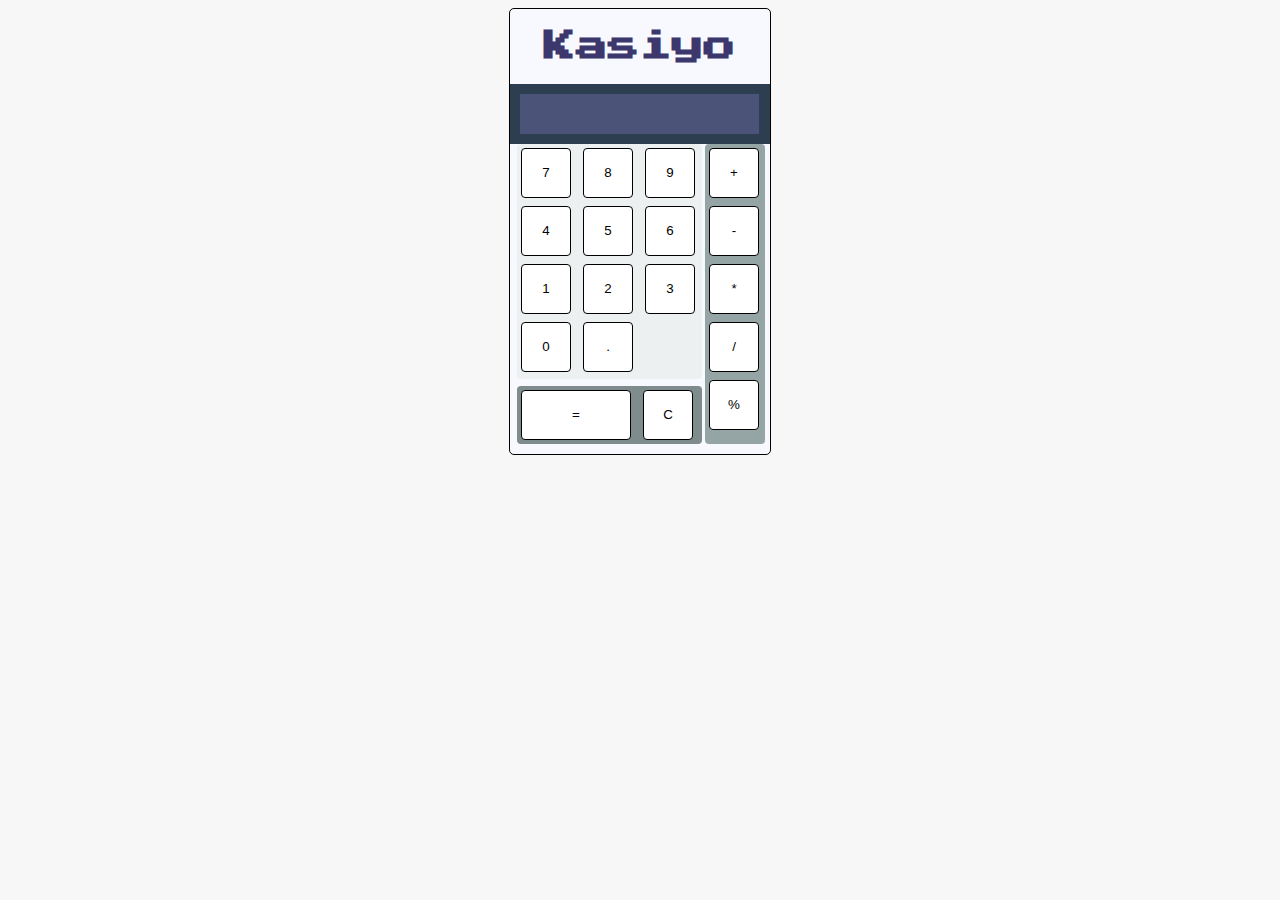
==== index.html @ b05e13dc "css-kodlari-cikarildi" ====
<!DOCTYPE html>
<html lang="tr">
<head>
    <meta charset="UTF-8">
    <meta http-equiv="X-UA-Compatible" content="IE=edge">
    <meta name="viewport" content="width=device-width, initial-scale=1.0">
    <title>Basic Calculator</title>
    <meta name="description" content="My Basic Calculator">
    <link rel="stylesheet" href="style.css">
    
</head>
<body>
    <div id="main">
        <h1>Kasiyo</h1>
        <div id="result">
            <div id="resultInner">
            
            </div>
        </div>
        <div id="numbers">
            <button value="7" class="num">7</button>
            <button value="8" class="num">8</button>
            <button value="9" class="num">9</button>
            <button value="4" class="num">4</button>
            <button value="5" class="num">5</button>
            <button value="6" class="num">6</button>
            <button value="1" class="num">1</button>
            <button value="2" class="num">2</button>
            <button value="3" class="num">3</button>
            <button value="0" class="num">0</button>
            <button id="dot" class="num">.</button>
        </div>
        <div id="operators">
            <button value="+" class="operator">+</button>
            <button value="-" class="operator">-</button>
            <button value="*" class="operator">*</button>
            <button value="/" class="operator">/</button>
            <button value="%" class="operator">%</button>
        </div>
        <div class="clear"></div>
        <div id="resultOperators">
            <button class="resultOperator" id="equation">=</button>
            <button class="resultOperator" id="delete">C</button>
        </div>
    </div>
</body>
</html>
---- style.css ----
@import url('https://fonts.googleapis.com/css2?family=Press+Start+2P&display=swap');

body{
    background: #f8f7f7;
}
#main{
    width: 260px;
    height: 445px;
    margin: 0 auto;
    border: 1px solid #000000;
    border-radius: 5px;
    background-color: ghostwhite;   /*18:19*/
}
#main h1{
    text-align: center;
    font-family: 'Press Start 2P', cursive;
    color: rgb(60, 56, 109);
}
/* "overflow" özelliği, bir alana sığmayacak kadar büyük içeriğe ne olacağını kontrol eder.Overflow özelliği, bir etiketin içeriği belirtilen alana sığmadığında içeriğin kırpılıp kırpılmayacağını veya kaydırma çubukları eklenip eklenmeyeceğini belirtir. 
visible - Varsayılan değerdir. Taşma kırpılmaz. İçerik, etiketin dışında görüntülenmeye devam eder.
hidden - Taşma kırpılır ve içeriğin geri kalanı görünmez olur
scroll - Taşma kırpılır ve içeriğin geri kalanını görmek için bir kaydırma çubuğu (scrollbar) eklenir
auto - Scroll değerine benzer, ancak yalnızca gerektiğinde kaydırma çubukları ekler.
*/
#result{
    background: #2c3e50;
    width: 100%;
    height: 60px;
    overflow: hidden;
}

#resultInner{
    display: block;
    margin: 10px;
    background: #4b5379;
    width: 239px;
    height: 40px;
    font-family: 'Press Start 2P', cursive;
    color: rgb(1, 140, 1);
}

#numbers{
    background: #ecf0f1;
    margin-left: 7px;
    width: 185px;
    height: 235px;
    float: left;
    border-radius: 4px;
}

#numbers .num{
    width: 50px;
    height: 50px;
    border: 1px solid #000000;
    border-radius: 4px;
    background: #ffffff;
    margin: 4px;
}

#operators{
    background: #95a5a6;
    width: 60px;
    height: 300px;
    margin-right: 5px;
    float: right;
    border-radius: 4px;
}

#operators .operator{
    background: #95a5a6;
    width: 50px;
    height: 50px;
    border: 1px solid #000000;
    border-radius: 4px;
    background: #ffffff;
    margin: 4px;
    
}

#resultOperators{
    margin-top: -58px;
    margin-left: 7px;
    width: 185px;
    background: #7f8c8d;
    border-radius: 4px;
}

#resultOperators .resultOperator{
    background: #95a5a6;
    width: 50px;
    height: 50px;
    border: 1px solid #000000;
    border-radius: 4px;
    background: #ffffff;
    margin: 4px;
}
/* important öncelik belirtisidir. Yani width 100 verdim. Fakat daa öncesinde bu yapıya width verildiği için öncelik onu alıyor. Bu yüzden !important özelliği önceliği neye istersem ona vermemi sağlıyor. */
#equation{
    width: 110px !important;
}

.clear{
    clear: both;
}
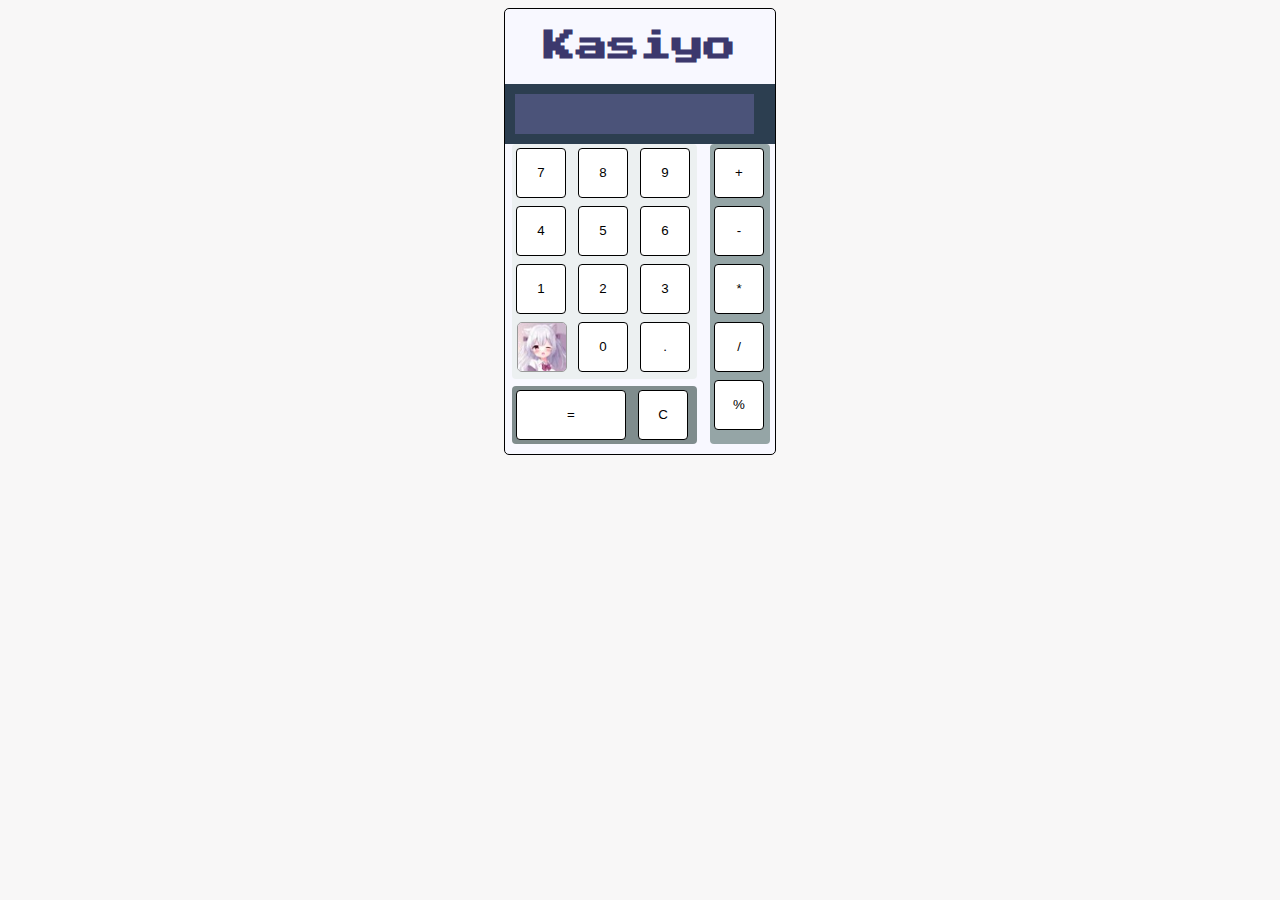
==== commit 7009468d: "esittir-ayarlandi" ====
--- a/index.html
+++ b/index.html
@@ -1,5 +1,6 @@
 <!DOCTYPE html>
 <html lang="tr">
+
 <head>
     <meta charset="UTF-8">
     <meta http-equiv="X-UA-Compatible" content="IE=edge">
@@ -7,14 +8,16 @@
     <title>Basic Calculator</title>
     <meta name="description" content="My Basic Calculator">
     <link rel="stylesheet" href="style.css">
-    
+    <script src="main.js"></script>
+
 </head>
+
 <body>
     <div id="main">
         <h1>Kasiyo</h1>
         <div id="result">
             <div id="resultInner">
-            
+
             </div>
         </div>
         <div id="numbers">
@@ -29,13 +32,18 @@
             <button value="3" class="num">3</button>
             <button value="0" class="num">0</button>
             <button id="dot" class="num">.</button>
+            <a href="#" target="_blank" ><img src="../img/kawaii-girl50x50.png" alt="anime-kizi"  width="48px"> 
+            </a>
+
         </div>
+
         <div id="operators">
             <button value="+" class="operator">+</button>
             <button value="-" class="operator">-</button>
             <button value="*" class="operator">*</button>
             <button value="/" class="operator">/</button>
             <button value="%" class="operator">%</button>
+
         </div>
         <div class="clear"></div>
         <div id="resultOperators">
@@ -44,4 +52,5 @@
         </div>
     </div>
 </body>
+
 </html>--- a/style.css
+++ b/style.css
@@ -1,45 +1,50 @@
 @import url('https://fonts.googleapis.com/css2?family=Press+Start+2P&display=swap');
 
-body{
+body {
     background: #f8f7f7;
 }
-#main{
-    width: 260px;
+
+#main {
+    width: 270px;
     height: 445px;
     margin: 0 auto;
     border: 1px solid #000000;
     border-radius: 5px;
-    background-color: ghostwhite;   /*18:19*/
+    background-color: ghostwhite;
+    /*18:19*/
 }
-#main h1{
+
+#main h1 {
     text-align: center;
     font-family: 'Press Start 2P', cursive;
     color: rgb(60, 56, 109);
 }
+
 /* "overflow" özelliği, bir alana sığmayacak kadar büyük içeriğe ne olacağını kontrol eder.Overflow özelliği, bir etiketin içeriği belirtilen alana sığmadığında içeriğin kırpılıp kırpılmayacağını veya kaydırma çubukları eklenip eklenmeyeceğini belirtir. 
 visible - Varsayılan değerdir. Taşma kırpılmaz. İçerik, etiketin dışında görüntülenmeye devam eder.
 hidden - Taşma kırpılır ve içeriğin geri kalanı görünmez olur
 scroll - Taşma kırpılır ve içeriğin geri kalanını görmek için bir kaydırma çubuğu (scrollbar) eklenir
 auto - Scroll değerine benzer, ancak yalnızca gerektiğinde kaydırma çubukları ekler.
 */
-#result{
+#result {
     background: #2c3e50;
     width: 100%;
     height: 60px;
     overflow: hidden;
 }
 
-#resultInner{
+#resultInner {
     display: block;
     margin: 10px;
     background: #4b5379;
     width: 239px;
     height: 40px;
     font-family: 'Press Start 2P', cursive;
+    font-size: 20px;
     color: rgb(1, 140, 1);
 }
 
-#numbers{
+#numbers {
     background: #ecf0f1;
     margin-left: 7px;
     width: 185px;
@@ -48,7 +53,7 @@
     border-radius: 4px;
 }
 
-#numbers .num{
+#numbers .num {
     width: 50px;
     height: 50px;
     border: 1px solid #000000;
@@ -57,7 +62,24 @@
     margin: 4px;
 }
 
-#operators{
+#numbers a{
+    margin-left: 5px;
+    padding-right: 7px;
+    margin-top: 4px;
+    float: left;
+     }
+
+     /* resime border radius eklemek için yapılması gerekenler */
+#numbers a img{
+    border: 1px solid #999;
+    -webkit-border-radius: 5px;
+    -moz-border-radius: 5px;
+    border-radius: 5px;
+}
+
+
+
+#operators {
     background: #95a5a6;
     width: 60px;
     height: 300px;
@@ -66,7 +88,7 @@
     border-radius: 4px;
 }
 
-#operators .operator{
+#operators .operator {
     background: #95a5a6;
     width: 50px;
     height: 50px;
@@ -74,10 +96,10 @@
     border-radius: 4px;
     background: #ffffff;
     margin: 4px;
-    
+
 }
 
-#resultOperators{
+#resultOperators {
     margin-top: -58px;
     margin-left: 7px;
     width: 185px;
@@ -85,7 +107,7 @@
     border-radius: 4px;
 }
 
-#resultOperators .resultOperator{
+#resultOperators .resultOperator {
     background: #95a5a6;
     width: 50px;
     height: 50px;
@@ -94,11 +116,12 @@
     background: #ffffff;
     margin: 4px;
 }
+
 /* important öncelik belirtisidir. Yani width 100 verdim. Fakat daa öncesinde bu yapıya width verildiği için öncelik onu alıyor. Bu yüzden !important özelliği önceliği neye istersem ona vermemi sağlıyor. */
-#equation{
+#equation {
     width: 110px !important;
 }
 
-.clear{
+.clear {
     clear: both;
-}
+}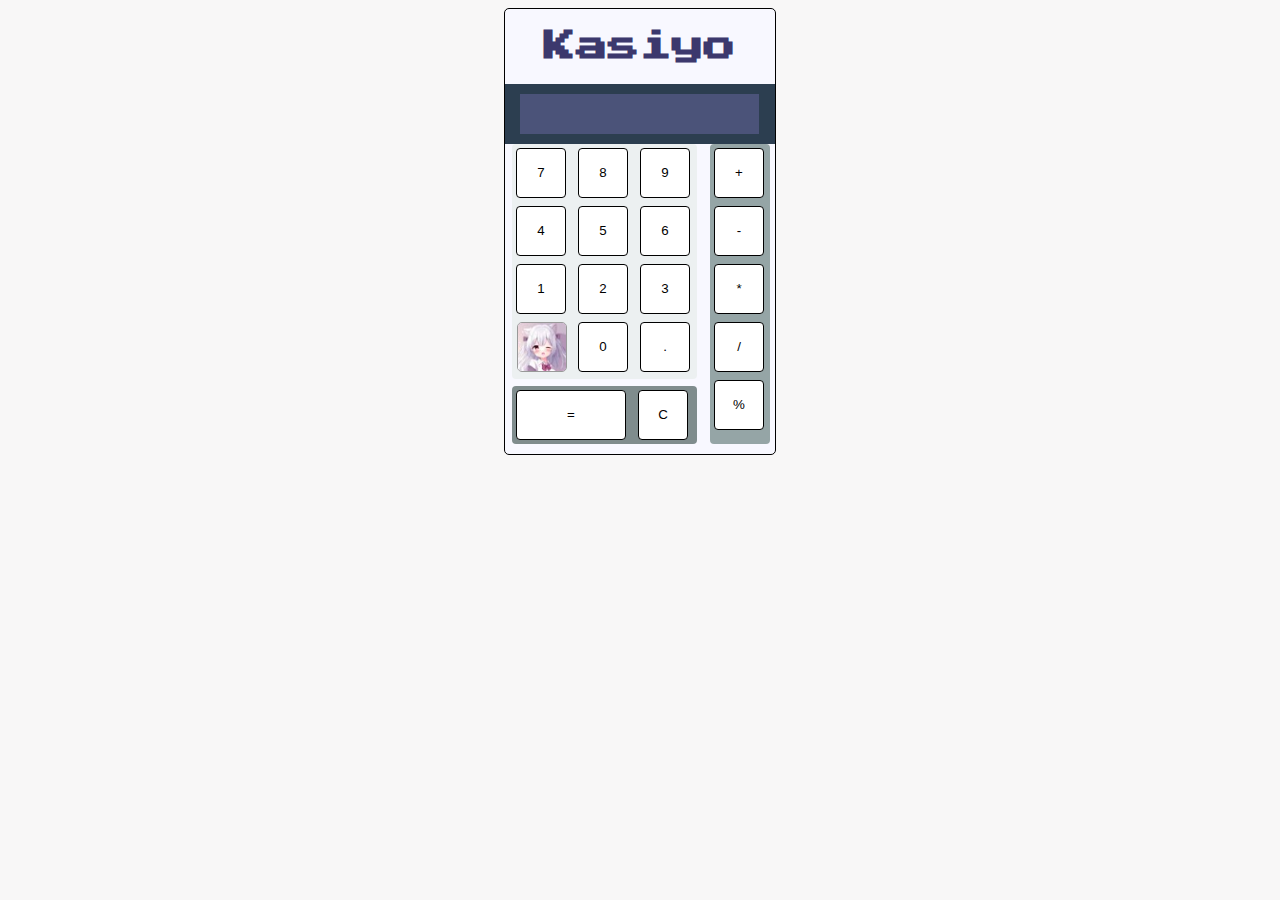
==== commit aa25f3c7: "yapim-asamasi-eklendi" ====
--- a/index.html
+++ b/index.html
@@ -32,7 +32,7 @@
             <button value="3" class="num">3</button>
             <button value="0" class="num">0</button>
             <button id="dot" class="num">.</button>
-            <a href="#" target="_blank" ><img src="../img/kawaii-girl50x50.png" alt="anime-kizi"  width="48px"> 
+            <a href="yapim-asamasi.html"><img src="../img/kawaii-girl50x50.png" alt="anime-kizi"  width="48px"> 
             </a>
 
         </div>
--- a/style.css
+++ b/style.css
@@ -2,6 +2,7 @@
 
 body {
     background: #f8f7f7;
+    user-select: none;
 }
 
 #main {
@@ -35,10 +36,11 @@
 
 #resultInner {
     display: block;
-    margin: 10px;
+    margin:10px 15px;
     background: #4b5379;
     width: 239px;
     height: 40px;
+    text-align: right;
     font-family: 'Press Start 2P', cursive;
     font-size: 20px;
     color: rgb(1, 140, 1);
@@ -60,6 +62,12 @@
     border-radius: 4px;
     background: #ffffff;
     margin: 4px;
+    cursor: pointer;
+}
+
+#numbers .num:hover {
+    background: #2c3e50;
+    color: #ffffff;
 }
 
 #numbers a{
@@ -96,8 +104,15 @@
     border-radius: 4px;
     background: #ffffff;
     margin: 4px;
+    cursor: pointer;
 
 }
+
+#operators .operator:hover {
+    background: #2c3e50;
+    color: #ffffff;
+}
+
 
 #resultOperators {
     margin-top: -58px;
@@ -115,7 +130,15 @@
     border-radius: 4px;
     background: #ffffff;
     margin: 4px;
+    cursor: pointer;
+
 }
+
+#resultOperators .resultOperator:hover {
+    background: #2c3e50;
+    color: #ffffff;
+}
+
 
 /* important öncelik belirtisidir. Yani width 100 verdim. Fakat daa öncesinde bu yapıya width verildiği için öncelik onu alıyor. Bu yüzden !important özelliği önceliği neye istersem ona vermemi sağlıyor. */
 #equation {
